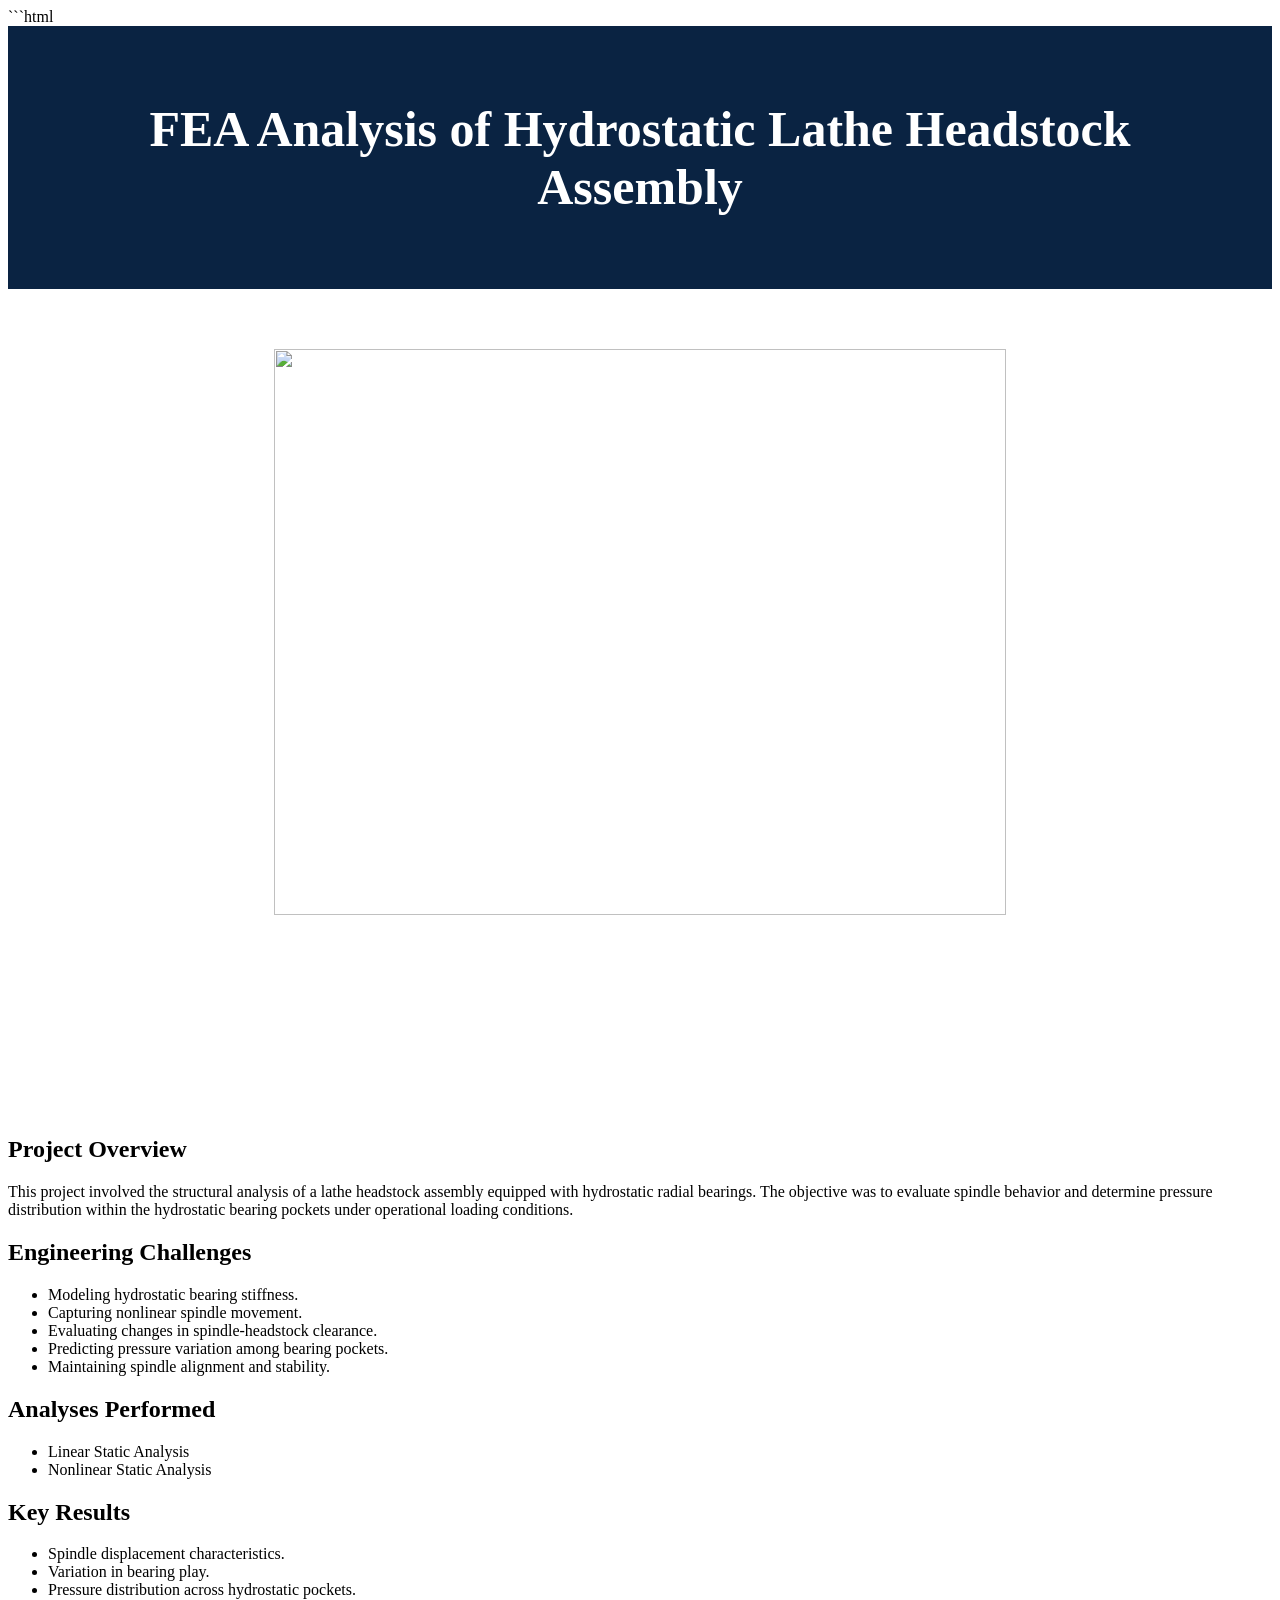
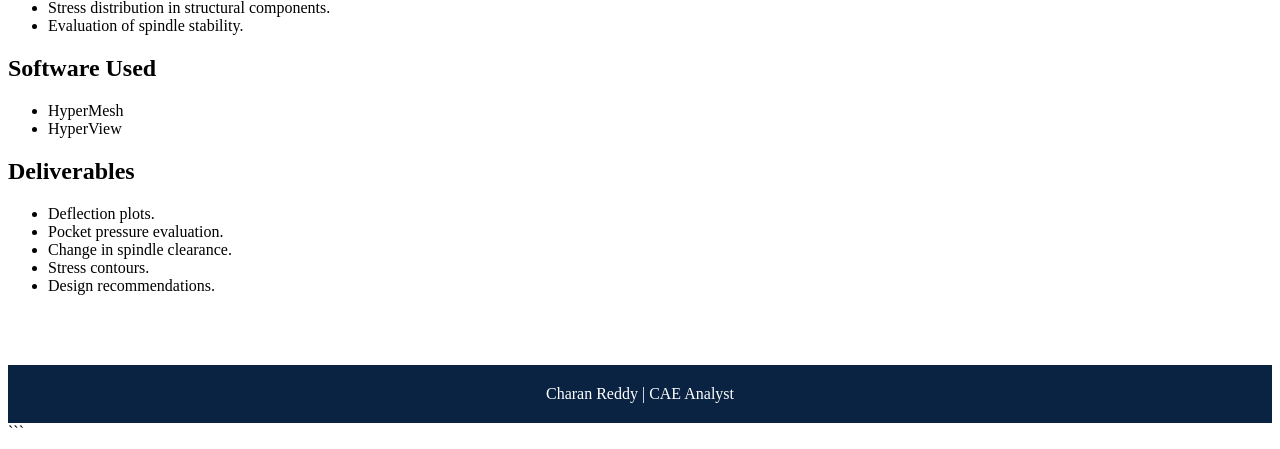
==== headstock_case_study.html @ a465de6e "Add FEA analysis case study HTML document This HTML document presents a case study on the FEA analys" ====
```html
<!DOCTYPE html>
<html>

<head>

<title>FEA Analysis of Hydrostatic Lathe Headstock Assembly</title>

<link rel="stylesheet" href="style.css">

</head>

<body>

<header>

<h1>FEA Analysis of Hydrostatic Lathe Headstock Assembly</h1>

</header>

<section class="hero">

<img src="images/headstock_1.png" width="80%">

</section>


<section class="card">

<div class="card-content">

<h2>Project Overview</h2>

<p>

This project involved the structural analysis of a lathe headstock assembly equipped with hydrostatic radial bearings. The objective was to evaluate spindle behavior and determine pressure distribution within the hydrostatic bearing pockets under operational loading conditions.

</p>


<h2>Engineering Challenges</h2>

<ul>

<li>Modeling hydrostatic bearing stiffness.</li>

<li>Capturing nonlinear spindle movement.</li>

<li>Evaluating changes in spindle-headstock clearance.</li>

<li>Predicting pressure variation among bearing pockets.</li>

<li>Maintaining spindle alignment and stability.</li>

</ul>


<h2>Analyses Performed</h2>

<ul>

<li>Linear Static Analysis</li>

<li>Nonlinear Static Analysis</li>

</ul>


<h2>Key Results</h2>

<ul>

<li>Spindle displacement characteristics.</li>

<li>Variation in bearing play.</li>

<li>Pressure distribution across hydrostatic pockets.</li>

<li>Stress distribution in structural components.</li>

<li>Evaluation of spindle stability.</li>

</ul>


<h2>Software Used</h2>

<ul>

<li>HyperMesh</li>

<li>HyperView</li>

</ul>


<h2>Deliverables</h2>

<ul>

<li>Deflection plots.</li>

<li>Pocket pressure evaluation.</li>

<li>Change in spindle clearance.</li>

<li>Stress contours.</li>

<li>Design recommendations.</li>

</ul>

</div>

</section>

<footer>

Charan Reddy | CAE Analyst

</footer>

</body>

</html>
```
---- style.css ----
```css
body{

margin:0;
font-family:Segoe UI;
background:#f4f7fb;

}

header{

background:#0a2342;
color:white;
text-align:center;
padding:40px;

}

header h1{

font-size:50px;

}

header p{

font-size:20px;

}

.hero{

padding:60px;
text-align:center;

}

.hero h2{

font-size:40px;
color:#0a2342;

}

.hero p{

width:70%;
margin:auto;
font-size:18px;
line-height:1.8;

}

.title{

text-align:center;
color:#0a2342;

}

.project-card{

width:80%;
margin:auto;
background:white;
box-shadow:0px 10px 30px rgba(0,0,0,0.15);
border-radius:15px;
overflow:hidden;
transition:0.4s;

}

.project-card:hover{

transform:translateY(-10px);

}

.project-card img{

width:100%;

}

.project-info{

padding:30px;

}

.tags span{

background:#0a2342;
color:white;
padding:10px 20px;
border-radius:20px;
margin-right:10px;

}

footer{

background:#0a2342;
color:white;
text-align:center;
padding:20px;
margin-top:70px;

}
```
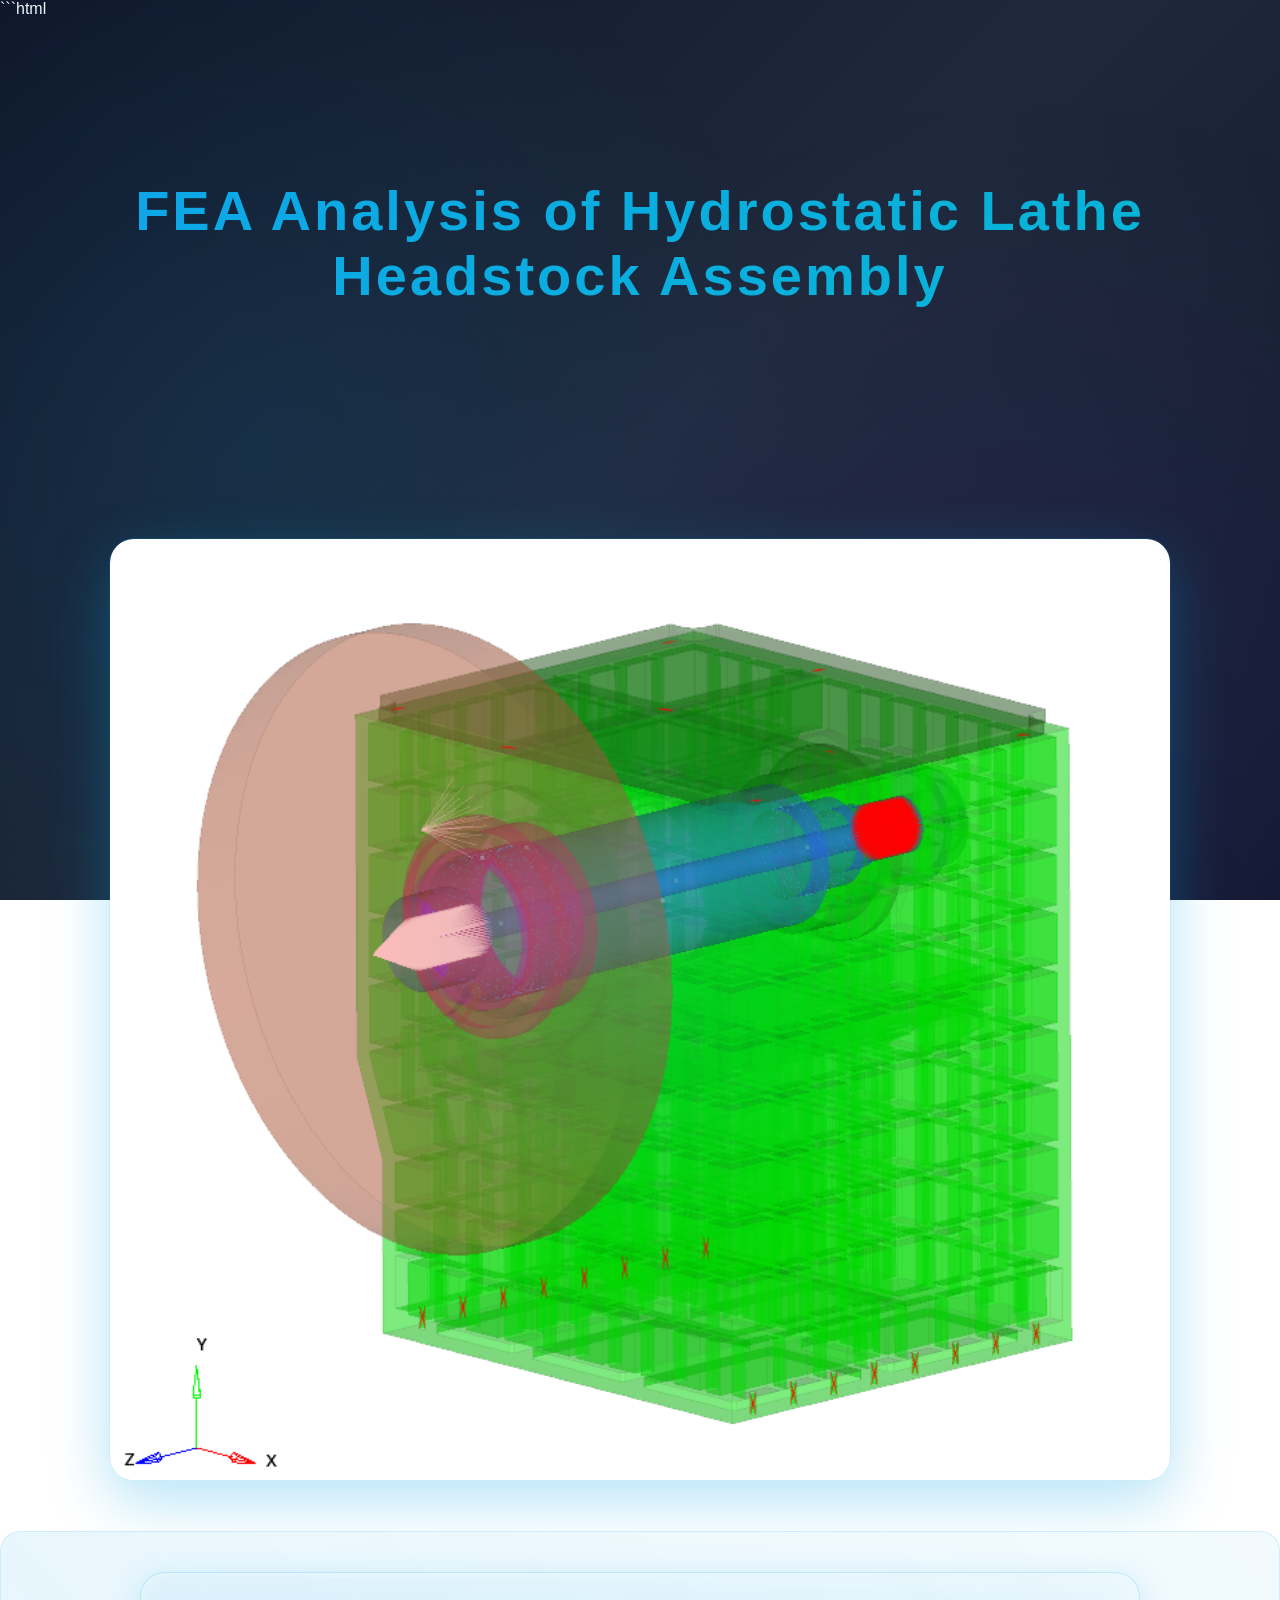
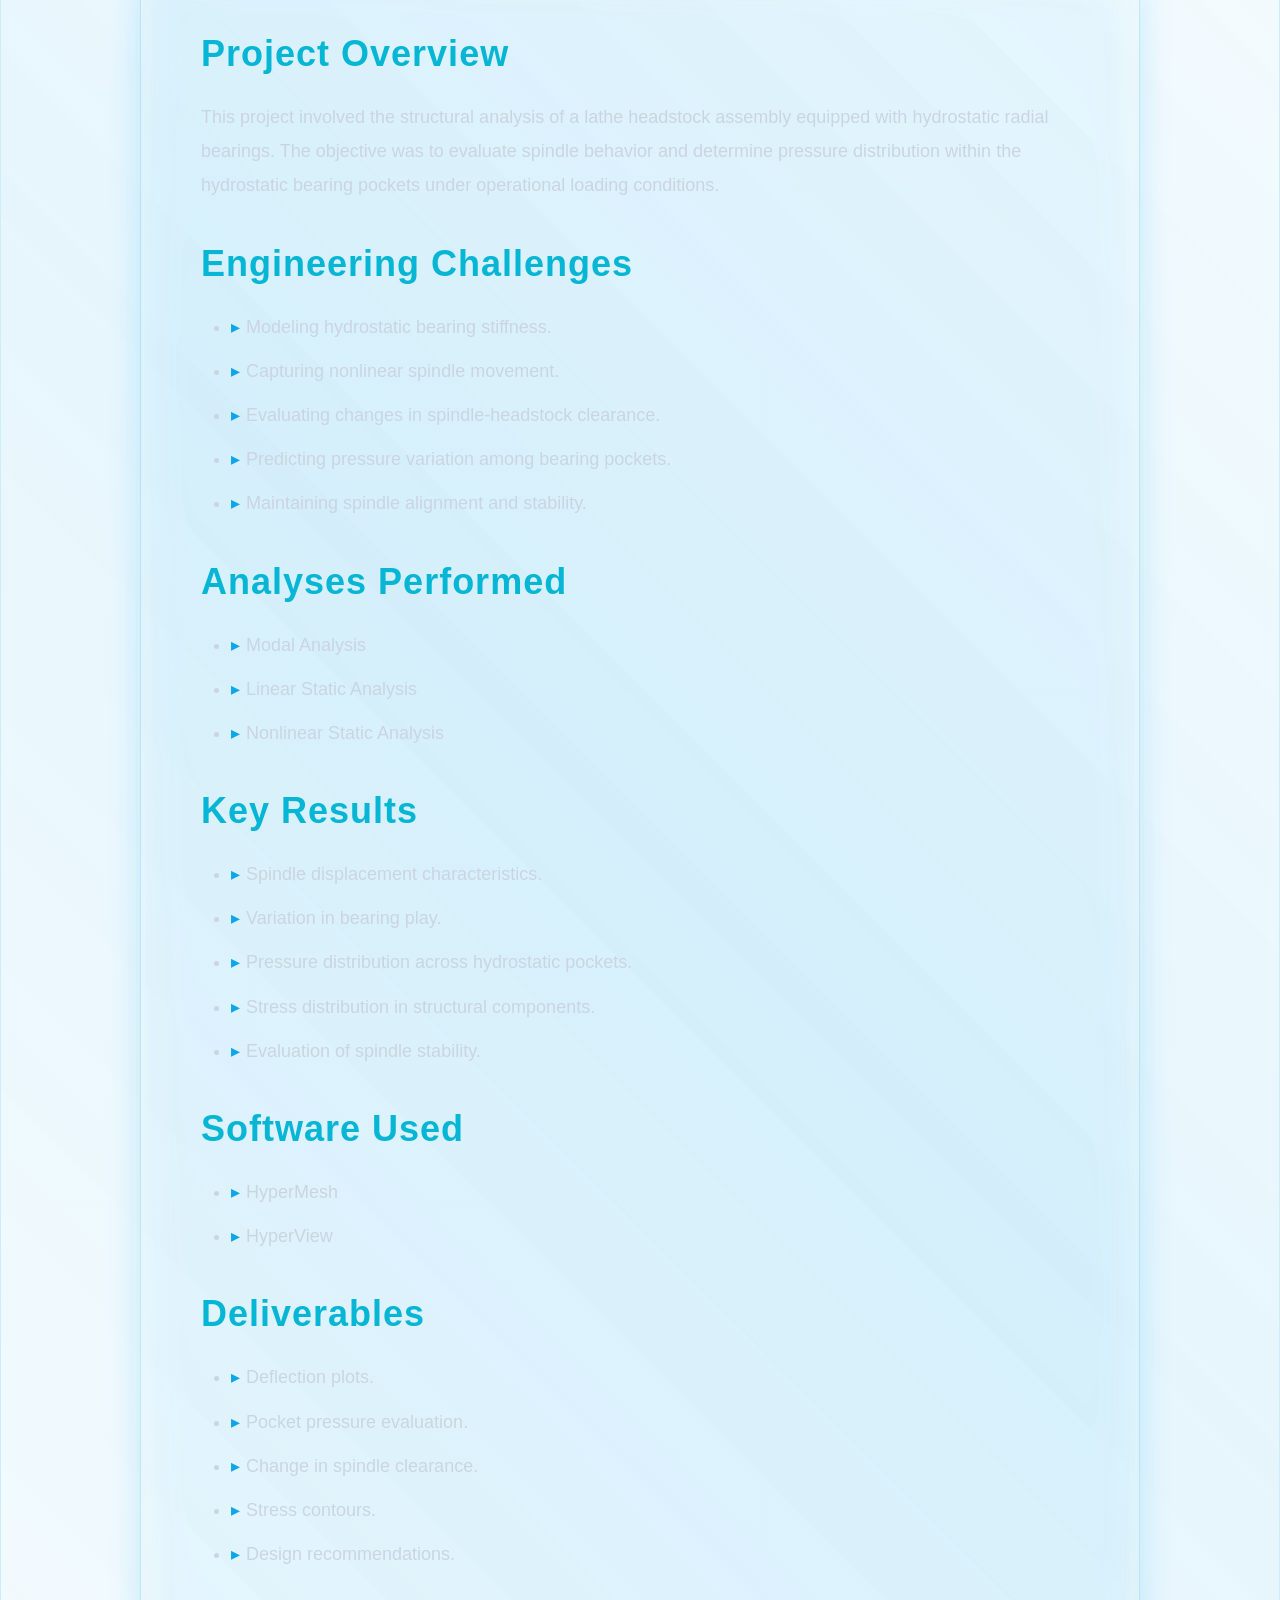
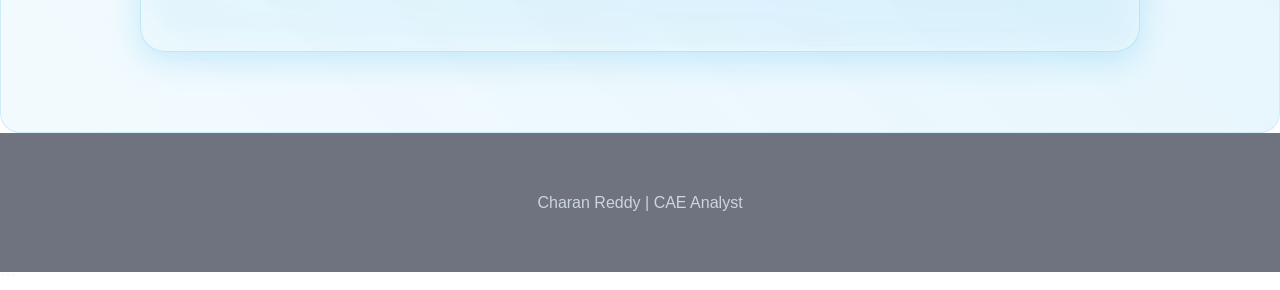
==== commit 74e8faf2: "Update headstock_case_study.html" ====
--- a/headstock_case_study.html
+++ b/headstock_case_study.html
@@ -59,8 +59,8 @@
 
 <ul>
 
+<li>Modal Analysis</li>
 <li>Linear Static Analysis</li>
-
 <li>Nonlinear Static Analysis</li>
 
 </ul>
--- a/style.css
+++ b/style.css
@@ -1,110 +1,792 @@
-```css
-body{
-
-margin:0;
-font-family:Segoe UI;
-background:#f4f7fb;
-
-}
-
-header{
-
-background:#0a2342;
-color:white;
-text-align:center;
-padding:40px;
-
-}
-
-header h1{
-
-font-size:50px;
-
-}
-
-header p{
-
-font-size:20px;
-
-}
-
-.hero{
-
-padding:60px;
-text-align:center;
-
-}
-
-.hero h2{
-
-font-size:40px;
-color:#0a2342;
-
-}
-
-.hero p{
-
-width:70%;
-margin:auto;
-font-size:18px;
-line-height:1.8;
-
-}
-
-.title{
-
-text-align:center;
-color:#0a2342;
-
-}
-
-.project-card{
-
-width:80%;
-margin:auto;
-background:white;
-box-shadow:0px 10px 30px rgba(0,0,0,0.15);
-border-radius:15px;
-overflow:hidden;
-transition:0.4s;
-
-}
-
-.project-card:hover{
-
-transform:translateY(-10px);
-
-}
-
-.project-card img{
-
-width:100%;
-
-}
-
-.project-info{
-
-padding:30px;
-
-}
-
-.tags span{
-
-background:#0a2342;
-color:white;
-padding:10px 20px;
-border-radius:20px;
-margin-right:10px;
-
-}
-
-footer{
-
-background:#0a2342;
-color:white;
-text-align:center;
-padding:20px;
-margin-top:70px;
-
-}
-```
+/* ========================= */
+/* IMMERSIVE SIMULATION WORLD */
+/* ========================= */
+
+* {
+    margin: 0;
+    padding: 0;
+    box-sizing: border-box;
+}
+
+:root {
+    --primary-color: #0ea5e9;
+    --secondary-color: #06b6d4;
+    --accent-color: #8b5cf6;
+    --dark-bg: #0f172a;
+    --card-bg: rgba(15, 23, 42, 0.6);
+    --text-primary: #f1f5f9;
+    --text-secondary: #cbd5e1;
+    --glow: rgba(14, 165, 233, 0.3);
+}
+
+body {
+    font-family: 'Poppins', sans-serif;
+    background: linear-gradient(135deg, #0f172a 0%, #1e293b 50%, #0f172a 100%);
+    color: var(--text-primary);
+    overflow-x: hidden;
+    position: relative;
+    background-attachment: fixed;
+}
+
+body::before {
+    content: '';
+    position: fixed;
+    top: 0;
+    left: 0;
+    width: 100%;
+    height: 100%;
+    background: radial-gradient(circle at 20% 50%, rgba(14, 165, 233, 0.1) 0%, transparent 50%),
+                radial-gradient(circle at 80% 80%, rgba(139, 92, 246, 0.1) 0%, transparent 50%);
+    pointer-events: none;
+    z-index: 0;
+}
+
+/* ========================= */
+/* ANIMATED BACKGROUND STARS */
+/* ========================= */
+
+.stars {
+    position: fixed;
+    top: 0;
+    left: 0;
+    width: 100%;
+    height: 100%;
+    z-index: 1;
+    pointer-events: none;
+}
+
+.star {
+    position: absolute;
+    width: 2px;
+    height: 2px;
+    background: white;
+    border-radius: 50%;
+    box-shadow: 0 0 10px rgba(255, 255, 255, 0.8);
+    animation: twinkle 3s infinite;
+}
+
+@keyframes twinkle {
+    0%, 100% { opacity: 0.3; }
+    50% { opacity: 1; }
+}
+
+/* ========================= */
+/* NAVBAR */
+/* ========================= */
+
+nav {
+    position: fixed;
+    top: 0;
+    width: 100%;
+    display: flex;
+    justify-content: space-between;
+    align-items: center;
+    padding: 25px 50px;
+    background: rgba(15, 23, 42, 0.8);
+    backdrop-filter: blur(20px);
+    border-bottom: 1px solid rgba(14, 165, 233, 0.2);
+    z-index: 1000;
+    animation: slideDown 0.6s ease-out;
+    box-shadow: 0 8px 32px rgba(14, 165, 233, 0.1);
+}
+
+@keyframes slideDown {
+    from {
+        transform: translateY(-100%);
+        opacity: 0;
+    }
+    to {
+        transform: translateY(0);
+        opacity: 1;
+    }
+}
+
+.logo {
+    font-size: 24px;
+    font-weight: 700;
+    letter-spacing: 3px;
+    background: linear-gradient(135deg, var(--primary-color), var(--secondary-color));
+    -webkit-background-clip: text;
+    -webkit-text-fill-color: transparent;
+    background-clip: text;
+    text-shadow: 0 0 30px rgba(14, 165, 233, 0.3);
+    animation: glow 3s ease-in-out infinite;
+}
+
+@keyframes glow {
+    0%, 100% { filter: drop-shadow(0 0 10px rgba(14, 165, 233, 0.4)); }
+    50% { filter: drop-shadow(0 0 20px rgba(14, 165, 233, 0.8)); }
+}
+
+nav ul {
+    display: flex;
+    list-style: none;
+    gap: 40px;
+}
+
+nav a {
+    color: var(--text-secondary);
+    text-decoration: none;
+    font-weight: 500;
+    position: relative;
+    transition: color 0.3s ease;
+}
+
+nav a::after {
+    content: '';
+    position: absolute;
+    bottom: -5px;
+    left: 0;
+    width: 0;
+    height: 2px;
+    background: linear-gradient(90deg, var(--primary-color), var(--secondary-color));
+    transition: width 0.3s ease;
+    box-shadow: 0 0 10px var(--primary-color);
+}
+
+nav a:hover {
+    color: var(--primary-color);
+}
+
+nav a:hover::after {
+    width: 100%;
+}
+
+/* ========================= */
+/* HERO SECTION */
+/* ========================= */
+
+.hero {
+    display: flex;
+    flex-direction: column;
+    justify-content: center;
+    align-items: center;
+    min-height: 100vh;
+    padding: 100px 50px 50px;
+    text-align: center;
+    position: relative;
+    z-index: 10;
+    margin-top: 60px;
+    overflow: hidden;
+}
+
+.hero::before {
+    content: '';
+    position: absolute;
+    top: 50%;
+    left: 50%;
+    transform: translate(-50%, -50%);
+    width: 600px;
+    height: 600px;
+    background: radial-gradient(circle, rgba(14, 165, 233, 0.15) 0%, transparent 70%);
+    animation: pulse 4s ease-in-out infinite;
+    pointer-events: none;
+}
+
+@keyframes pulse {
+    0%, 100% { transform: translate(-50%, -50%) scale(1); }
+    50% { transform: translate(-50%, -50%) scale(1.1); }
+}
+
+.hero h1 {
+    font-size: clamp(48px, 10vw, 120px);
+    font-weight: 700;
+    margin-bottom: 20px;
+    letter-spacing: 8px;
+    background: linear-gradient(135deg, var(--primary-color), var(--secondary-color), var(--accent-color));
+    -webkit-background-clip: text;
+    -webkit-text-fill-color: transparent;
+    background-clip: text;
+    animation: fadeInUp 0.8s ease-out;
+    text-shadow: 0 0 50px rgba(14, 165, 233, 0.4);
+}
+
+.hero h2 {
+    font-size: clamp(20px, 4vw, 48px);
+    font-weight: 300;
+    color: var(--text-secondary);
+    margin-bottom: 40px;
+    animation: fadeInUp 0.8s ease-out 0.2s both;
+    letter-spacing: 2px;
+}
+
+@keyframes fadeInUp {
+    from {
+        opacity: 0;
+        transform: translateY(40px);
+    }
+    to {
+        opacity: 1;
+        transform: translateY(0);
+    }
+}
+
+.typing {
+    height: 60px;
+    display: flex;
+    align-items: center;
+    margin: 40px 0;
+    animation: fadeInUp 0.8s ease-out 0.4s both;
+}
+
+#typing-text {
+    font-size: 32px;
+    color: var(--primary-color);
+    font-weight: 500;
+    letter-spacing: 1px;
+    min-height: 40px;
+}
+
+.explore-btn {
+    display: inline-block;
+    padding: 18px 50px;
+    background: linear-gradient(135deg, var(--primary-color), var(--secondary-color));
+    color: white;
+    text-decoration: none;
+    border-radius: 50px;
+    font-weight: 600;
+    font-size: 18px;
+    margin-top: 40px;
+    transition: all 0.3s ease;
+    border: 2px solid var(--primary-color);
+    box-shadow: 0 0 30px rgba(14, 165, 233, 0.4), inset 0 0 20px rgba(255, 255, 255, 0.1);
+    position: relative;
+    overflow: hidden;
+    animation: fadeInUp 0.8s ease-out 0.6s both;
+    cursor: pointer;
+}
+
+.explore-btn::before {
+    content: '';
+    position: absolute;
+    top: 0;
+    left: -100%;
+    width: 100%;
+    height: 100%;
+    background: linear-gradient(90deg, transparent, rgba(255, 255, 255, 0.3), transparent);
+    transition: left 0.5s ease;
+}
+
+.explore-btn:hover {
+    transform: translateY(-5px);
+    box-shadow: 0 10px 40px rgba(14, 165, 233, 0.6), inset 0 0 20px rgba(255, 255, 255, 0.2);
+}
+
+.explore-btn:hover::before {
+    left: 100%;
+}
+
+/* ========================= */
+/* ABOUT SECTION */
+/* ========================= */
+
+#about {
+    padding: 100px 50px;
+    position: relative;
+    z-index: 10;
+}
+
+.glass-card {
+    max-width: 900px;
+    margin: 0 auto;
+    background: rgba(255, 255, 255, 0.05);
+    backdrop-filter: blur(20px);
+    padding: 60px;
+    border-radius: 25px;
+    border: 1px solid rgba(14, 165, 233, 0.2);
+    box-shadow: 0 8px 32px rgba(14, 165, 233, 0.15),
+                inset 0 0 20px rgba(255, 255, 255, 0.05);
+    animation: floatIn 0.8s ease-out;
+    transition: all 0.3s ease;
+}
+
+@keyframes floatIn {
+    from {
+        opacity: 0;
+        transform: translateY(40px);
+    }
+    to {
+        opacity: 1;
+        transform: translateY(0);
+    }
+}
+
+.glass-card:hover {
+    background: rgba(255, 255, 255, 0.08);
+    border-color: rgba(14, 165, 233, 0.4);
+    box-shadow: 0 12px 40px rgba(14, 165, 233, 0.2),
+                inset 0 0 30px rgba(255, 255, 255, 0.08);
+    transform: translateY(-5px);
+}
+
+.glass-card h2 {
+    font-size: 48px;
+    color: var(--primary-color);
+    margin-bottom: 30px;
+    letter-spacing: 2px;
+}
+
+.glass-card p {
+    font-size: 18px;
+    color: var(--text-secondary);
+    line-height: 1.8;
+    margin-bottom: 20px;
+}
+
+/* ========================= */
+/* EXPERTISE SECTION */
+/* ========================= */
+
+#expertise {
+    padding: 100px 50px;
+    position: relative;
+    z-index: 10;
+}
+
+#expertise h1 {
+    font-size: clamp(36px, 8vw, 72px);
+    text-align: center;
+    margin-bottom: 80px;
+    background: linear-gradient(135deg, var(--primary-color), var(--secondary-color));
+    -webkit-background-clip: text;
+    -webkit-text-fill-color: transparent;
+    background-clip: text;
+    letter-spacing: 3px;
+}
+
+.cards {
+    display: grid;
+    grid-template-columns: repeat(auto-fit, minmax(300px, 1fr));
+    gap: 40px;
+    margin-bottom: 80px;
+}
+
+.card {
+    background: rgba(255, 255, 255, 0.05);
+    backdrop-filter: blur(20px);
+    padding: 40px;
+    border-radius: 20px;
+    border: 1px solid rgba(14, 165, 233, 0.2);
+    transition: all 0.3s cubic-bezier(0.34, 1.56, 0.64, 1);
+    cursor: pointer;
+    position: relative;
+    overflow: hidden;
+    animation: slideUp 0.6s ease-out;
+}
+
+@keyframes slideUp {
+    from {
+        opacity: 0;
+        transform: translateY(40px);
+    }
+    to {
+        opacity: 1;
+        transform: translateY(0);
+    }
+}
+
+.card::before {
+    content: '';
+    position: absolute;
+    top: -50%;
+    left: -50%;
+    width: 200%;
+    height: 200%;
+    background: linear-gradient(45deg, transparent, rgba(14, 165, 233, 0.1), transparent);
+    transition: all 0.5s ease;
+}
+
+.card:hover {
+    background: rgba(255, 255, 255, 0.1);
+    border-color: var(--primary-color);
+    transform: translateY(-15px);
+    box-shadow: 0 15px 40px rgba(14, 165, 233, 0.3),
+                inset 0 0 20px rgba(255, 255, 255, 0.05);
+}
+
+.card:hover::before {
+    top: -25%;
+    left: -25%;
+}
+
+.card h2 {
+    font-size: 28px;
+    color: var(--secondary-color);
+    margin-bottom: 20px;
+    transition: color 0.3s ease;
+}
+
+.card:hover h2 {
+    color: var(--primary-color);
+    text-shadow: 0 0 20px var(--primary-color);
+}
+
+.card p {
+    font-size: 16px;
+    color: var(--text-secondary);
+    line-height: 1.8;
+}
+
+/* ========================= */
+/* PROJECTS SECTION */
+/* ========================= */
+
+.projects-section {
+    padding: 80px 50px;
+    position: relative;
+    z-index: 10;
+}
+
+.projects-section h1 {
+    font-size: clamp(36px, 8vw, 72px);
+    text-align: center;
+    margin-bottom: 80px;
+    background: linear-gradient(135deg, var(--primary-color), var(--secondary-color));
+    -webkit-background-clip: text;
+    -webkit-text-fill-color: transparent;
+    background-clip: text;
+    letter-spacing: 3px;
+}
+
+.project-item {
+    max-width: 800px;
+    margin: 0 auto 50px;
+    background: rgba(255, 255, 255, 0.05);
+    backdrop-filter: blur(20px);
+    padding: 50px;
+    border-radius: 20px;
+    border: 1px solid rgba(14, 165, 233, 0.2);
+    transition: all 0.3s ease;
+    animation: slideUp 0.6s ease-out;
+    position: relative;
+    overflow: hidden;
+}
+
+.project-item::before {
+    content: '';
+    position: absolute;
+    top: 0;
+    left: -100%;
+    width: 100%;
+    height: 100%;
+    background: linear-gradient(90deg, transparent, rgba(14, 165, 233, 0.2), transparent);
+    transition: left 0.5s ease;
+}
+
+.project-item:hover {
+    background: rgba(255, 255, 255, 0.1);
+    border-color: var(--primary-color);
+    transform: translateX(10px);
+    box-shadow: 0 10px 40px rgba(14, 165, 233, 0.25),
+                inset 0 0 20px rgba(255, 255, 255, 0.05);
+}
+
+.project-item:hover::before {
+    left: 100%;
+}
+
+.project-item h2 {
+    font-size: 28px;
+    color: var(--primary-color);
+    margin-bottom: 15px;
+    transition: all 0.3s ease;
+}
+
+.project-item:hover h2 {
+    color: var(--secondary-color);
+    text-shadow: 0 0 20px var(--primary-color);
+}
+
+.project-item p {
+    font-size: 16px;
+    color: var(--text-secondary);
+    margin-bottom: 20px;
+}
+
+.project-item a {
+    display: inline-block;
+    color: var(--primary-color);
+    text-decoration: none;
+    font-weight: 600;
+    padding: 12px 30px;
+    border: 2px solid var(--primary-color);
+    border-radius: 25px;
+    transition: all 0.3s ease;
+    position: relative;
+    overflow: hidden;
+}
+
+.project-item a::before {
+    content: '';
+    position: absolute;
+    top: 0;
+    left: -100%;
+    width: 100%;
+    height: 100%;
+    background: var(--primary-color);
+    z-index: -1;
+    transition: left 0.3s ease;
+}
+
+.project-item a:hover {
+    color: white;
+    left: 0;
+}
+
+.project-item a:hover::before {
+    left: 0;
+}
+
+/* ========================= */
+/* CASE STUDY PAGE STYLES */
+/* ========================= */
+
+header {
+    text-align: center;
+    padding: 100px 50px 50px;
+    position: relative;
+    z-index: 10;
+    margin-top: 60px;
+}
+
+header h1 {
+    font-size: 56px;
+    color: var(--primary-color);
+    background: linear-gradient(135deg, var(--primary-color), var(--secondary-color));
+    -webkit-background-clip: text;
+    -webkit-text-fill-color: transparent;
+    background-clip: text;
+    letter-spacing: 3px;
+    margin-bottom: 20px;
+}
+
+/* Image section */
+.hero img {
+    width: 90%;
+    max-width: 1400px;
+    height: auto;
+    border-radius: 25px;
+    box-shadow: 0 20px 60px rgba(14, 165, 233, 0.3);
+    border: 1px solid rgba(14, 165, 233, 0.2);
+    transition: all 0.3s ease;
+}
+
+.hero img:hover {
+    transform: scale(1.02);
+    box-shadow: 0 30px 80px rgba(14, 165, 233, 0.4);
+}
+
+/* Main content container */
+.card {
+    width: 100%;
+    display: flex;
+    justify-content: center;
+    padding: 40px 20px 80px;
+    position: relative;
+    z-index: 10;
+}
+
+/* Content box */
+.card-content {
+    width: 85%;
+    max-width: 1000px;
+    background: rgba(255, 255, 255, 0.05);
+    backdrop-filter: blur(20px);
+    padding: 60px;
+    border-radius: 25px;
+    box-shadow: 0 8px 32px rgba(14, 165, 233, 0.2),
+                inset 0 0 20px rgba(255, 255, 255, 0.05);
+    border: 1px solid rgba(14, 165, 233, 0.2);
+    transition: all 0.3s ease;
+}
+
+.card-content:hover {
+    background: rgba(255, 255, 255, 0.08);
+    border-color: rgba(14, 165, 233, 0.4);
+    box-shadow: 0 12px 40px rgba(14, 165, 233, 0.3),
+                inset 0 0 30px rgba(255, 255, 255, 0.08);
+    transform: translateY(-5px);
+}
+
+/* Headings */
+.card-content h2 {
+    color: var(--secondary-color);
+    margin-top: 40px;
+    margin-bottom: 25px;
+    font-size: 36px;
+    letter-spacing: 1px;
+    transition: all 0.3s ease;
+}
+
+.card-content h2:hover {
+    color: var(--primary-color);
+    text-shadow: 0 0 20px var(--primary-color);
+}
+
+.card-content h2:first-child {
+    margin-top: 0;
+}
+
+/* Paragraphs */
+.card-content p {
+    color: var(--text-secondary);
+    line-height: 1.9;
+    font-size: 18px;
+    margin-bottom: 20px;
+}
+
+/* Lists */
+.card-content ul {
+    padding-left: 30px;
+    margin-bottom: 20px;
+}
+
+.card-content li {
+    color: var(--text-secondary);
+    line-height: 1.9;
+    font-size: 18px;
+    margin-bottom: 10px;
+    position: relative;
+    padding-left: 15px;
+}
+
+.card-content li::before {
+    content: '▸';
+    position: absolute;
+    left: 0;
+    color: var(--primary-color);
+}
+
+/* Footer */
+footer {
+    text-align: center;
+    padding: 60px 50px;
+    color: var(--text-secondary);
+    border-top: 1px solid rgba(14, 165, 233, 0.2);
+    position: relative;
+    z-index: 10;
+    background: rgba(15, 23, 42, 0.6);
+    backdrop-filter: blur(20px);
+}
+
+footer p {
+    font-size: 16px;
+    margin-bottom: 15px;
+    transition: all 0.3s ease;
+}
+
+footer p:hover {
+    color: var(--primary-color);
+}
+
+/* ========================= */
+/* RESPONSIVE DESIGN */
+/* ========================= */
+
+@media (max-width: 768px) {
+    nav {
+        padding: 20px 25px;
+        flex-direction: column;
+        gap: 20px;
+    }
+
+    nav ul {
+        gap: 20px;
+    }
+
+    .hero {
+        padding: 80px 25px 30px;
+        margin-top: 150px;
+    }
+
+    #about,
+    #expertise,
+    .projects-section {
+        padding: 60px 25px;
+    }
+
+    .glass-card {
+        padding: 40px 25px;
+    }
+
+    .cards {
+        grid-template-columns: 1fr;
+        gap: 30px;
+    }
+
+    .card-content {
+        width: 95%;
+        padding: 40px 25px;
+    }
+
+    header {
+        padding: 80px 25px 30px;
+    }
+}
+
+@media (max-width: 480px) {
+    .logo {
+        font-size: 18px;
+        letter-spacing: 2px;
+    }
+
+    nav a {
+        font-size: 14px;
+    }
+
+    .hero h1 {
+        font-size: 36px;
+    }
+
+    .hero h2 {
+        font-size: 18px;
+    }
+
+    #typing-text {
+        font-size: 20px;
+    }
+
+    .explore-btn {
+        padding: 14px 35px;
+        font-size: 16px;
+    }
+
+    .glass-card h2 {
+        font-size: 32px;
+    }
+
+    .card h2,
+    .project-item h2 {
+        font-size: 22px;
+    }
+}
+
+/* ========================= */
+/* SCROLL ANIMATIONS */
+/* ========================= */
+
+@media (prefers-reduced-motion: no-preference) {
+    html {
+        scroll-behavior: smooth;
+    }
+}
+
+/* Custom scrollbar */
+::-webkit-scrollbar {
+    width: 12px;
+}
+
+::-webkit-scrollbar-track {
+    background: rgba(15, 23, 42, 0.6);
+}
+
+::-webkit-scrollbar-thumb {
+    background: linear-gradient(180deg, var(--primary-color), var(--secondary-color));
+    border-radius: 10px;
+    transition: all 0.3s ease;
+}
+
+::-webkit-scrollbar-thumb:hover {
+    background: linear-gradient(180deg, var(--secondary-color), var(--accent-color));
+    box-shadow: 0 0 10px var(--primary-color);
+}
